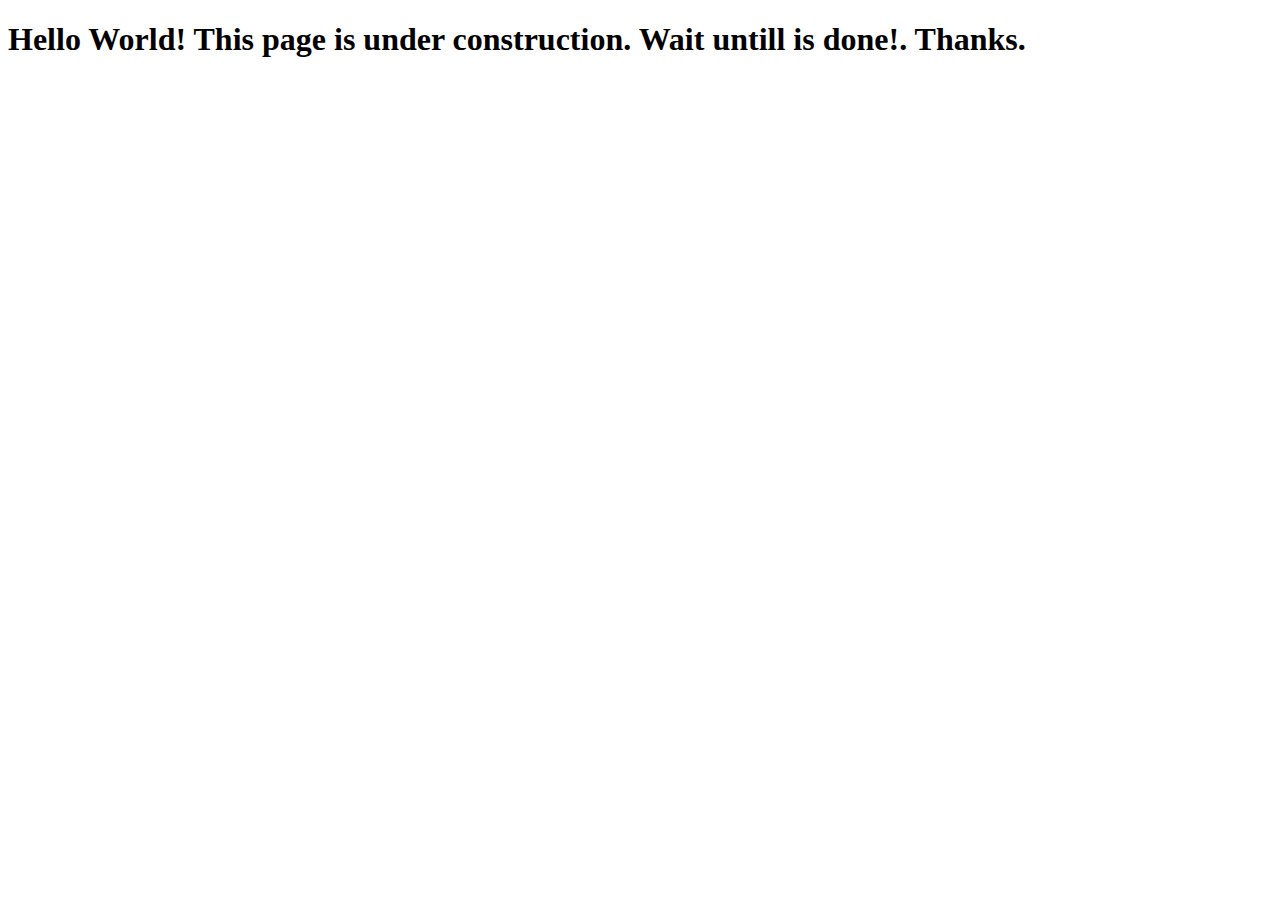
==== index.html @ 574acad2 "first commit" ====
<!DOCTYPE html>
<html lang="en">
<head>
    <meta charset="UTF-8">
    <meta http-equiv="X-UA-Compatible" content="IE=edge">
    <meta name="viewport" content="width=device-width, initial-scale=1.0">
    <title>Samuel's Website</title>
</head>
<body>
    <h1>Hello World! This page is under construction. Wait untill is done!. Thanks.</h1>
</body>
</html>
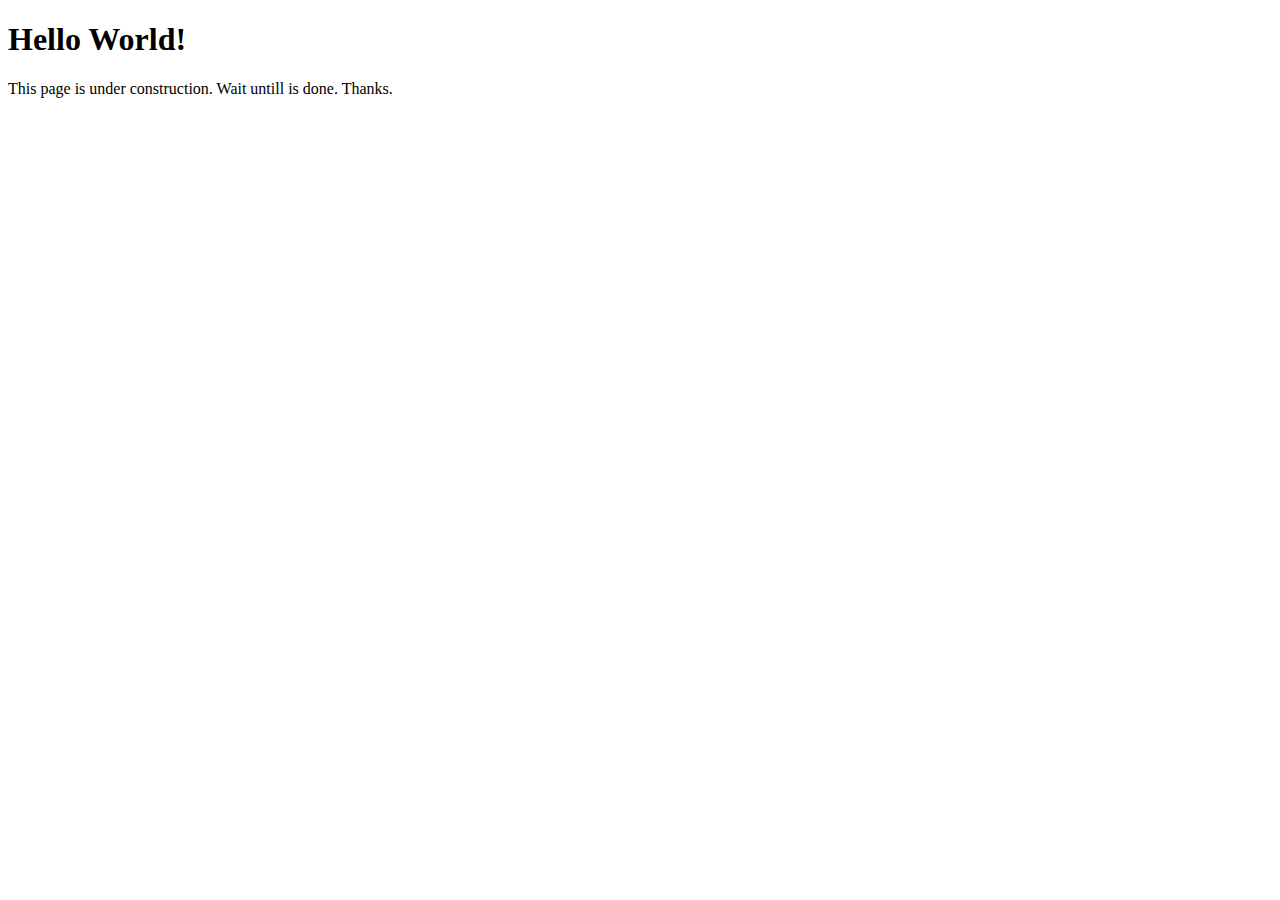
==== commit aac171b6: "second" ====
--- a/index.html
+++ b/index.html
@@ -7,6 +7,9 @@
     <title>Samuel's Website</title>
 </head>
 <body>
-    <h1>Hello World! This page is under construction. Wait untill is done!. Thanks.</h1>
+    <div>
+        <h1>Hello World!</h1>
+        <p>This page is under construction. Wait untill is done. Thanks.</p>
+    </div>
 </body>
 </html>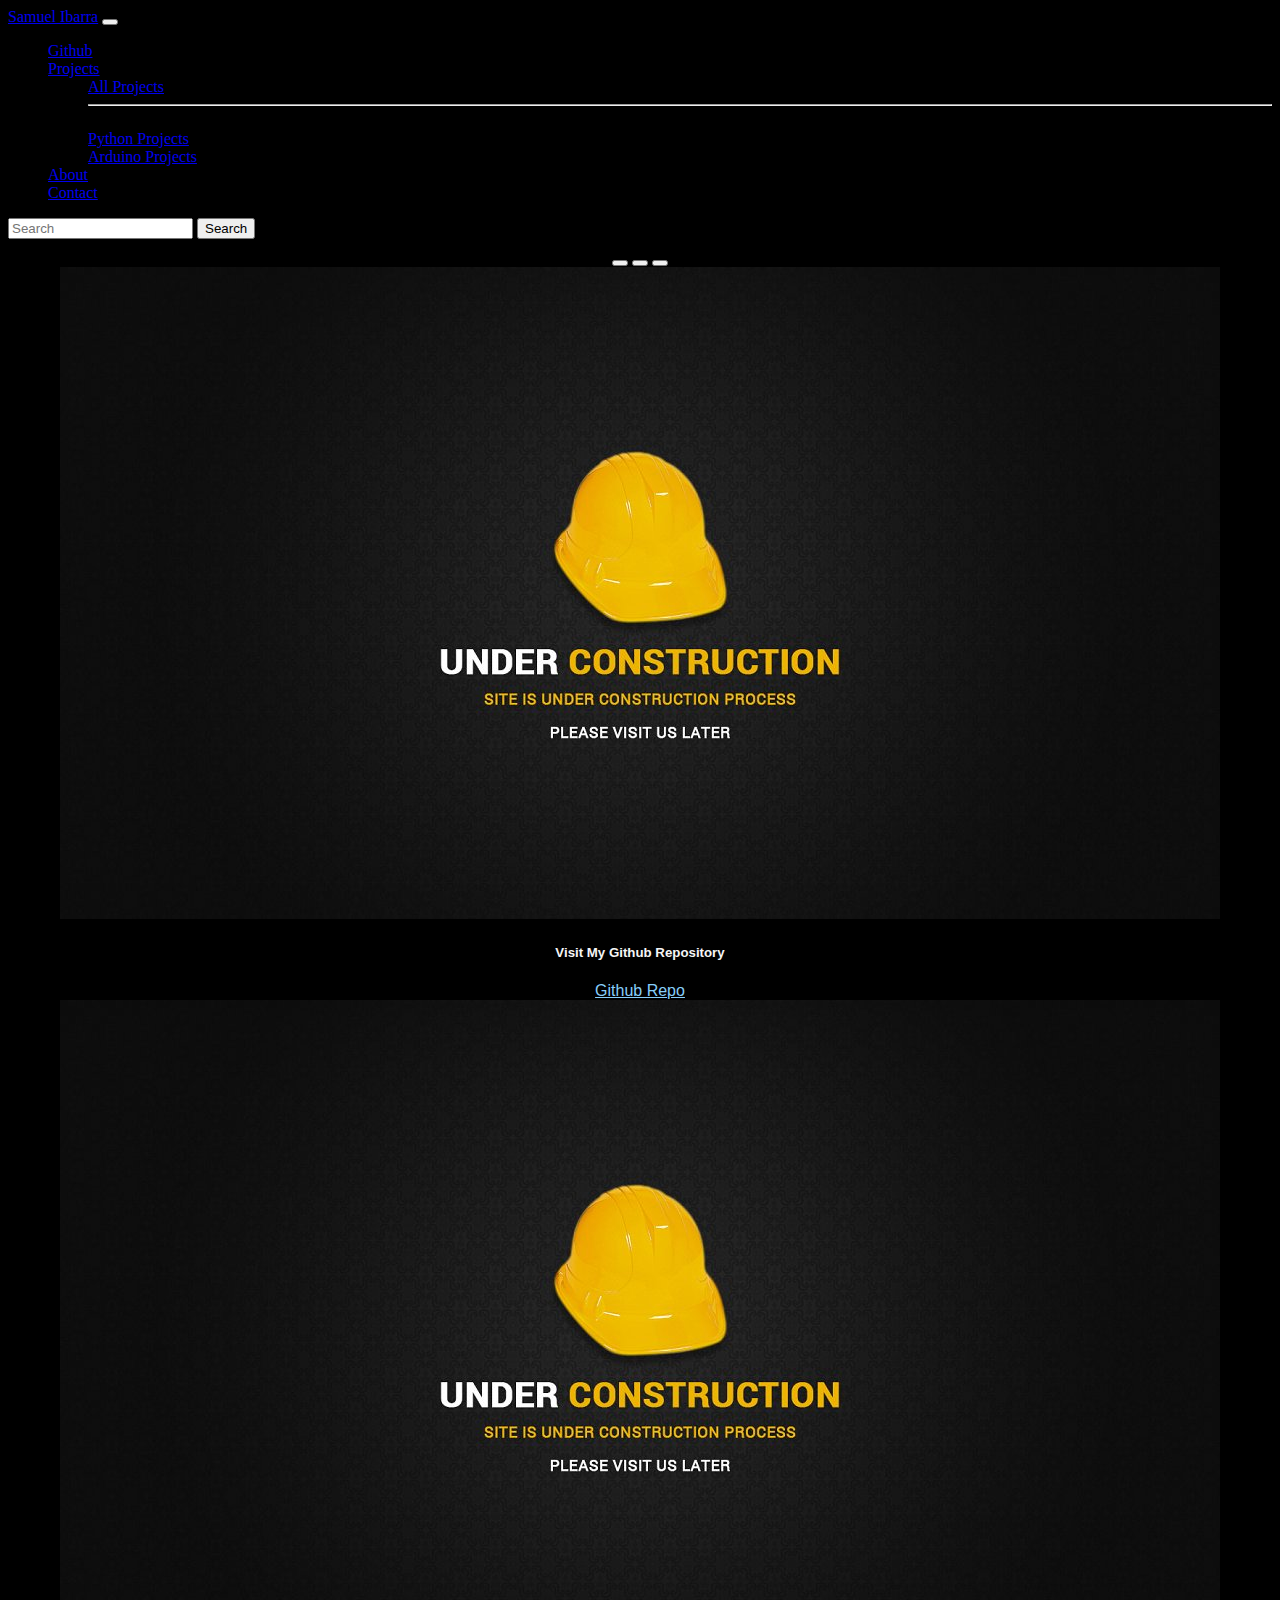
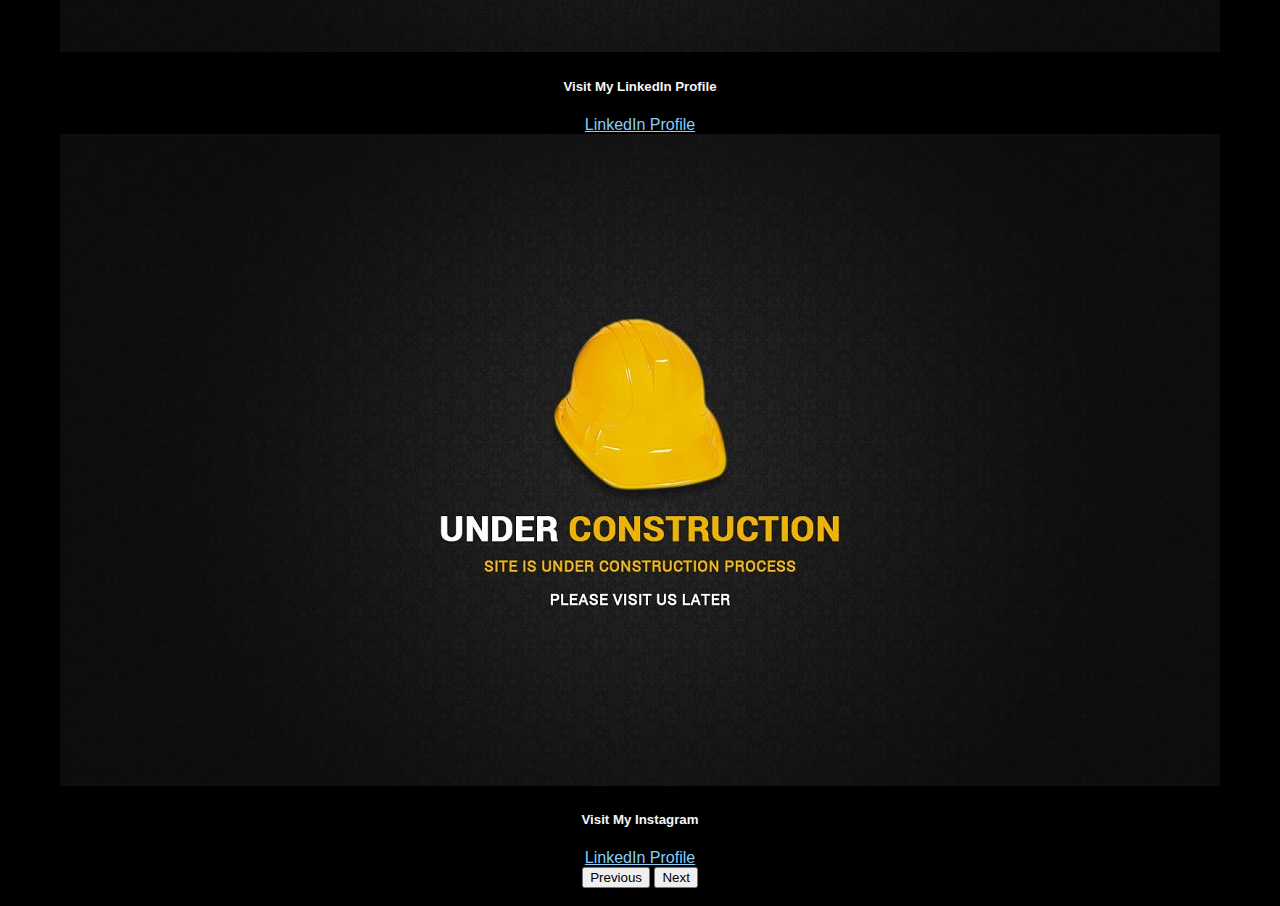
==== commit 7557e62c: "bootstrap and images" ====
--- a/index.html
+++ b/index.html
@@ -1,15 +1,182 @@
 <!DOCTYPE html>
 <html lang="en">
+
 <head>
+    <!-- Required meta tags -->
     <meta charset="UTF-8">
     <meta http-equiv="X-UA-Compatible" content="IE=edge">
     <meta name="viewport" content="width=device-width, initial-scale=1.0">
+
+    <!-- Custom css -->
+    <link rel="stylesheet" href="styles.css">
+
+    <style>
+        html {
+            background-color: black;
+        }
+
+        div.content-div {
+            padding: 10px;
+            font-family: Arial, Helvetica, sans-serif;
+            color: whitesmoke;
+            background-color: black;
+            text-align: center;
+        }
+    </style>
+
+    <!-- Bootstrap CSS -->
+    <link href="https://cdn.jsdelivr.net/npm/bootstrap@5.0.0-beta3/dist/css/bootstrap.min.css" rel="stylesheet"
+        integrity="sha384-eOJMYsd53ii+scO/bJGFsiCZc+5NDVN2yr8+0RDqr0Ql0h+rP48ckxlpbzKgwra6" crossorigin="anonymous">
+
+    <!-- Title -->
     <title>Samuel's Website</title>
 </head>
+
 <body>
-    <div>
-        <h1>Hello World!</h1>
-        <p>This page is under construction. Wait untill is done. Thanks.</p>
-    </div>
+    <nav class="navbar navbar-expand-lg navbar-dark bg-dark">
+        <div class="container-fluid">
+            <a class="navbar-brand" href="#">Samuel Ibarra</a>
+            <button class="navbar-toggler" type="button" data-bs-toggle="collapse" data-bs-target="#navbarScroll"
+                aria-controls="navbarScroll" aria-expanded="false" aria-label="Toggle navigation">
+                <span class="navbar-toggler-icon"></span>
+            </button>
+            <div class="collapse navbar-collapse" id="navbarScroll">
+                <ul class="navbar-nav me-auto my-2 my-lg-0 navbar-nav-scroll" style="--bs-scroll-height: 100px;">
+                    <li class="nav-item">
+                        <a class="nav-link active" aria-current="page" href="https://github.com/sibarras">Github</a>
+                    </li>
+                    <li class="nav-item dropdown">
+                        <a class="nav-link dropdown-toggle" href="#" id="navbarScrollingDropdown" role="button"
+                            data-bs-toggle="dropdown" aria-expanded="false">
+                            Projects
+                        </a>
+                        <ul class="dropdown-menu" aria-labelledby="navbarScrollingDropdown">
+
+                            <li><a class="dropdown-item" href="#">All Projects</a></li>
+                            <li>
+                                <hr class="dropdown-divider">
+                            </li>
+                            <li><a class="dropdown-item" href="#">Python Projects</a></li>
+                            <li><a class="dropdown-item" href="#">Arduino Projects</a></li>
+
+                        </ul>
+                    </li>
+                    <li class="nav-item">
+                        <a class="nav-link" href="#">About</a>
+                    </li>
+                    <li class="nav-item">
+                        <a class="nav-link" href="#" tabindex="-1" aria-disabled="true">Contact</a>
+                    </li>
+                </ul>
+                <form class="d-flex">
+                    <input class="form-control me-2" type="search" placeholder="Search" aria-label="Search">
+                    <button class="btn btn-outline-success" type="submit">Search</button>
+                </form>
+            </div>
+        </div>
+    </nav>
+
+
+    <div class="content-div">
+
+        <div id="carouselExampleCaptions" class="carousel slide carousel-fade" data-bs-ride="carousel">
+            <div class="carousel-indicators">
+              <button type="button" data-bs-target="#carouselExampleDark" data-bs-slide-to="0" class="active" aria-current="true" aria-label="Slide 1"></button>
+              <button type="button" data-bs-target="#carouselExampleDark" data-bs-slide-to="1" aria-label="Slide 2"></button>
+              <button type="button" data-bs-target="#carouselExampleDark" data-bs-slide-to="2" aria-label="Slide 3"></button>
+            </div>
+            <div class="carousel-inner">
+              <div class="carousel-item active" data-bs-interval="10000">
+                <img src="under-construction-dark.jpg" class="d-block w-100" alt="...">
+                <div class="carousel-caption d-none d-md-block">
+                  <h5>Visit My Github Repository</h5>
+                  <a href="https://github.com/sibarras" style="color:lightskyblue;">Github Repo</a>
+                  <!-- <p>Some representative placeholder content for the first slide.</p> -->
+                </div>
+              </div>
+              <div class="carousel-item" data-bs-interval="10000">
+                <img src="under-construction-dark.jpg" class="d-block w-100" alt="...">
+                <div class="carousel-caption d-none d-md-block">
+                  <h5>Visit My LinkedIn Profile</h5>
+                  <a href="https://linkedin.com/in/samuelibarra" style="color:lightskyblue;">LinkedIn Profile</a>
+                  <!-- <p>Some representative placeholder content for the second slide.</p> -->
+                </div>
+              </div>
+              <div class="carousel-item">
+                <img src="under-construction-dark.jpg" class="d-block w-100" alt="...">
+                <div class="carousel-caption d-none d-md-block">
+                  <h5>Visit My Instagram</h5>
+                  <a href="https://www.instragram.com/engibarra" style="color:lightskyblue;">LinkedIn Profile</a>
+                  <!-- <p>Some representative placeholder content for the third slide.</p> -->
+                </div>
+              </div>
+            </div>
+            <button class="carousel-control-prev" type="button" data-bs-target="#carouselExampleDark" data-bs-slide="prev">
+              <span class="carousel-control-prev-icon" aria-hidden="true"></span>
+              <span class="visually-hidden">Previous</span>
+            </button>
+            <button class="carousel-control-next" type="button" data-bs-target="#carouselExampleDark" data-bs-slide="next">
+              <span class="carousel-control-next-icon" aria-hidden="true"></span>
+              <span class="visually-hidden">Next</span>
+            </button>
+          </div>
+        
+        <!-- <h1>Hello World!</h1>
+        <p>This page is under construction. Wait untill is done. Thanks.</p> -->
+
+        <!-- <div class="row row-cols-1 row-cols-md-2 g-4">
+            <div class="col">
+              <div class="card">
+                <img src="..." class="card-img-top" alt="...">
+                <div class="card-body">
+                  <h5 class="card-title">Card title</h5>
+                  <p class="card-text">This is a longer card with supporting text below as a natural lead-in to additional content. This content is a little bit longer.</p>
+                </div>
+              </div>
+            </div>
+            <div class="col">
+              <div class="card">
+                <img src="..." class="card-img-top" alt="...">
+                <div class="card-body">
+                  <h5 class="card-title">Card title</h5>
+                  <p class="card-text">This is a longer card with supporting text below as a natural lead-in to additional content. This content is a little bit longer.</p>
+                </div>
+              </div>
+            </div>
+            <div class="col">
+              <div class="card">
+                <img src="..." class="card-img-top" alt="...">
+                <div class="card-body">
+                  <h5 class="card-title">Card title</h5>
+                  <p class="card-text">This is a longer card with supporting text below as a natural lead-in to additional content.</p>
+                </div>
+              </div>
+            </div>
+            <div class="col">
+              <div class="card">
+                <img src="..." class="card-img-top" alt="...">
+                <div class="card-body">
+                  <h5 class="card-title">Card title</h5>
+                  <p class="card-text">This is a longer card with supporting text below as a natural lead-in to additional content. This content is a little bit longer.</p>
+                </div>
+              </div>
+            </div>
+          </div> -->
+        
+          <!-- <div class="alert alert-success" role="alert">
+        <h4 class="alert-heading">Well done!</h4>
+        <p>Aww yeah, you successfully read this important alert message. This example text is going to run a bit longer so that you can see how spacing within an alert works with this kind of content.</p>
+        <hr>
+        <p class="mb-0">Whenever you need to, be sure to use margin utilities to keep things nice and tidy.</p>
+      </div> -->
+
+        </div>
+
+  
+    <!-- Bootstrap Bundle with Popper -->
+    <script src="https://cdn.jsdelivr.net/npm/bootstrap@5.0.0-beta3/dist/js/bootstrap.bundle.min.js"
+        integrity="sha384-JEW9xMcG8R+pH31jmWH6WWP0WintQrMb4s7ZOdauHnUtxwoG2vI5DkLtS3qm9Ekf"
+        crossorigin="anonymous"></script>
 </body>
+
 </html>--- a/styles.css
+++ b/styles.css
@@ -0,0 +1 @@
+/* Under Construction... */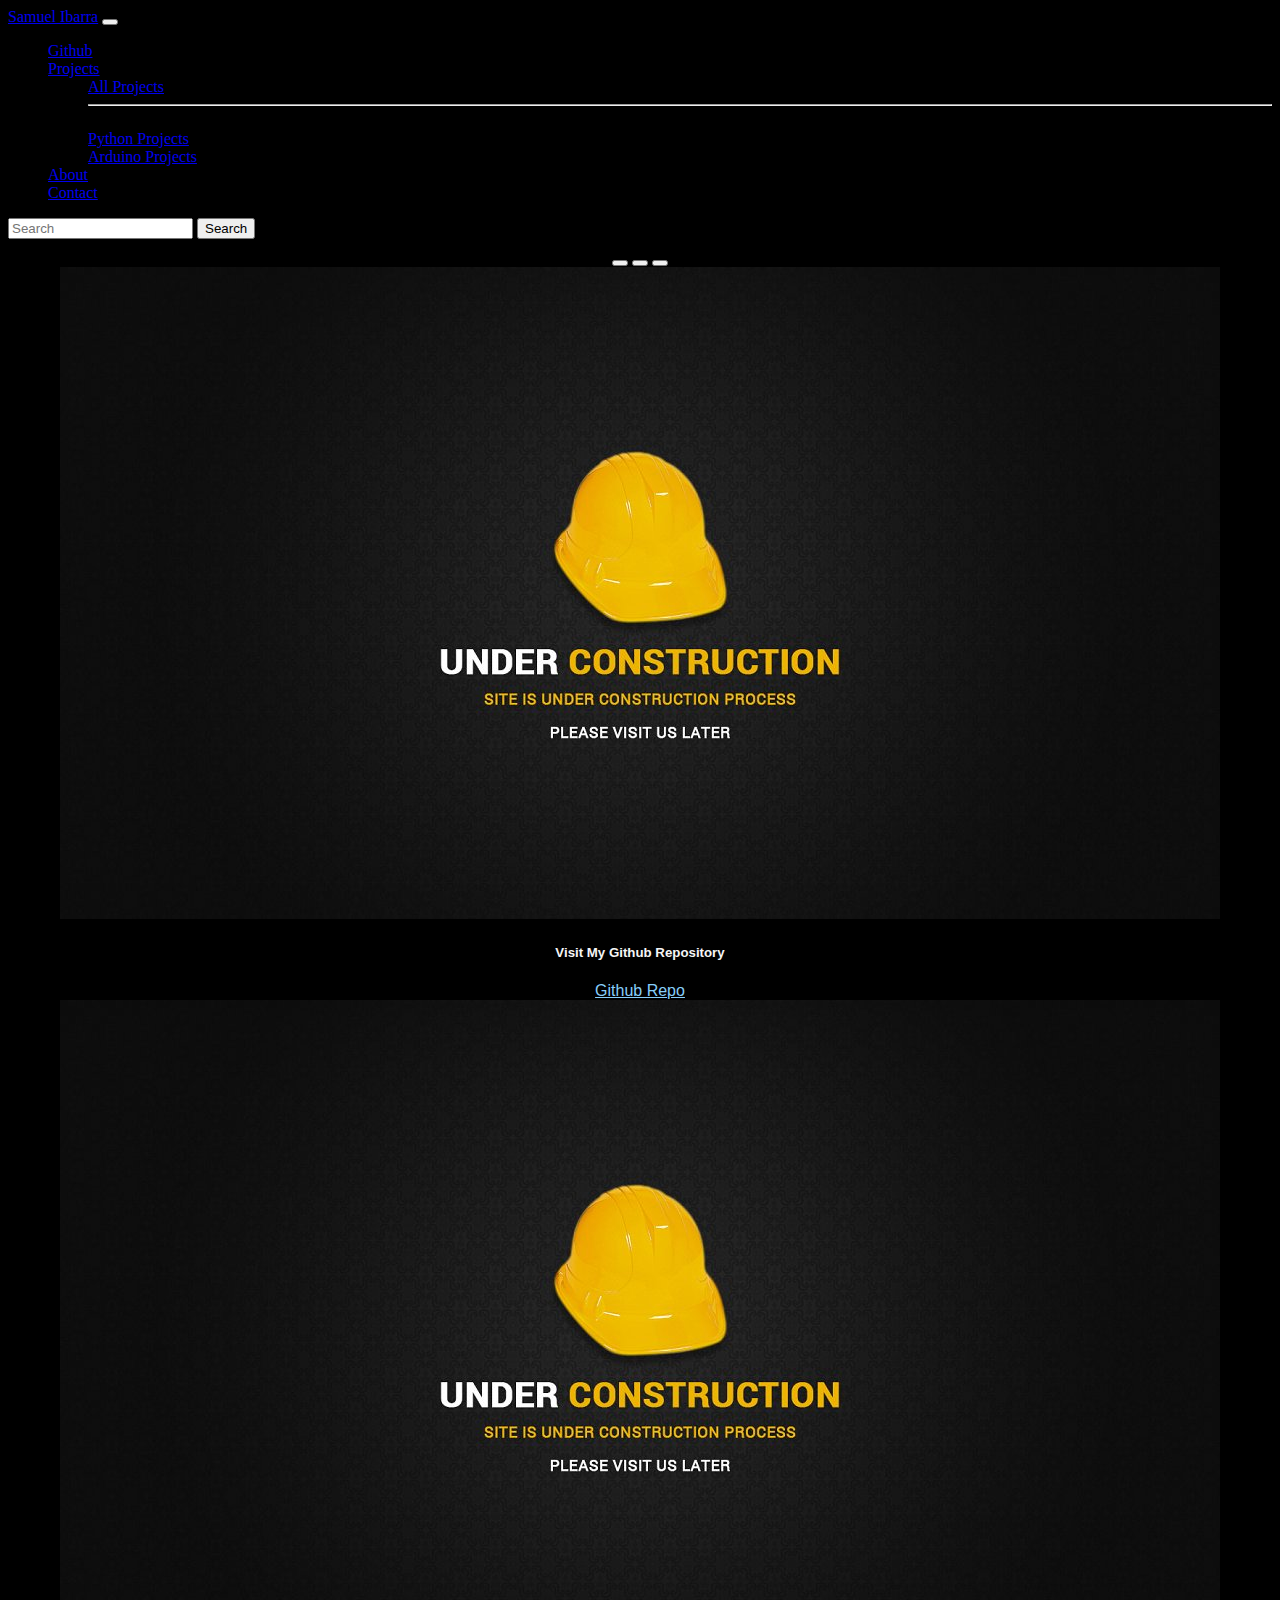
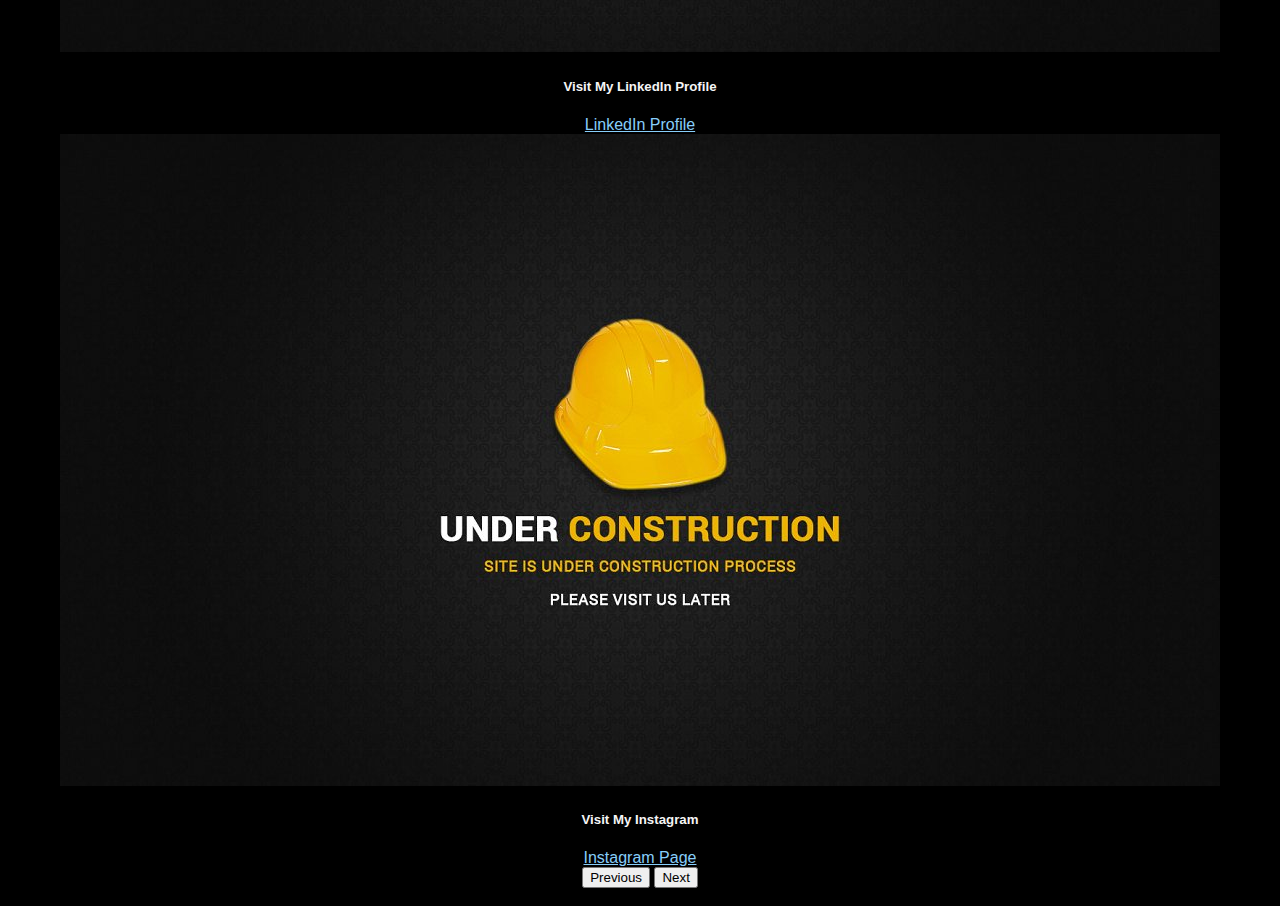
==== commit cb6b57a4: "instagram and control changes" ====
--- a/index.html
+++ b/index.html
@@ -106,16 +106,16 @@
                 <img src="under-construction-dark.jpg" class="d-block w-100" alt="...">
                 <div class="carousel-caption d-none d-md-block">
                   <h5>Visit My Instagram</h5>
-                  <a href="https://www.instragram.com/engibarra" style="color:lightskyblue;">LinkedIn Profile</a>
+                  <a href="https://www.instragram.com/engibarra" style="color:lightskyblue;">Instagram Page</a>
                   <!-- <p>Some representative placeholder content for the third slide.</p> -->
                 </div>
               </div>
             </div>
-            <button class="carousel-control-prev" type="button" data-bs-target="#carouselExampleDark" data-bs-slide="prev">
+            <button class="carousel-control-prev" type="button" data-bs-target="#carouselExampleCaptions" data-bs-slide="prev">
               <span class="carousel-control-prev-icon" aria-hidden="true"></span>
               <span class="visually-hidden">Previous</span>
             </button>
-            <button class="carousel-control-next" type="button" data-bs-target="#carouselExampleDark" data-bs-slide="next">
+            <button class="carousel-control-next" type="button" data-bs-target="#carouselExampleCaptions" data-bs-slide="next">
               <span class="carousel-control-next-icon" aria-hidden="true"></span>
               <span class="visually-hidden">Next</span>
             </button>
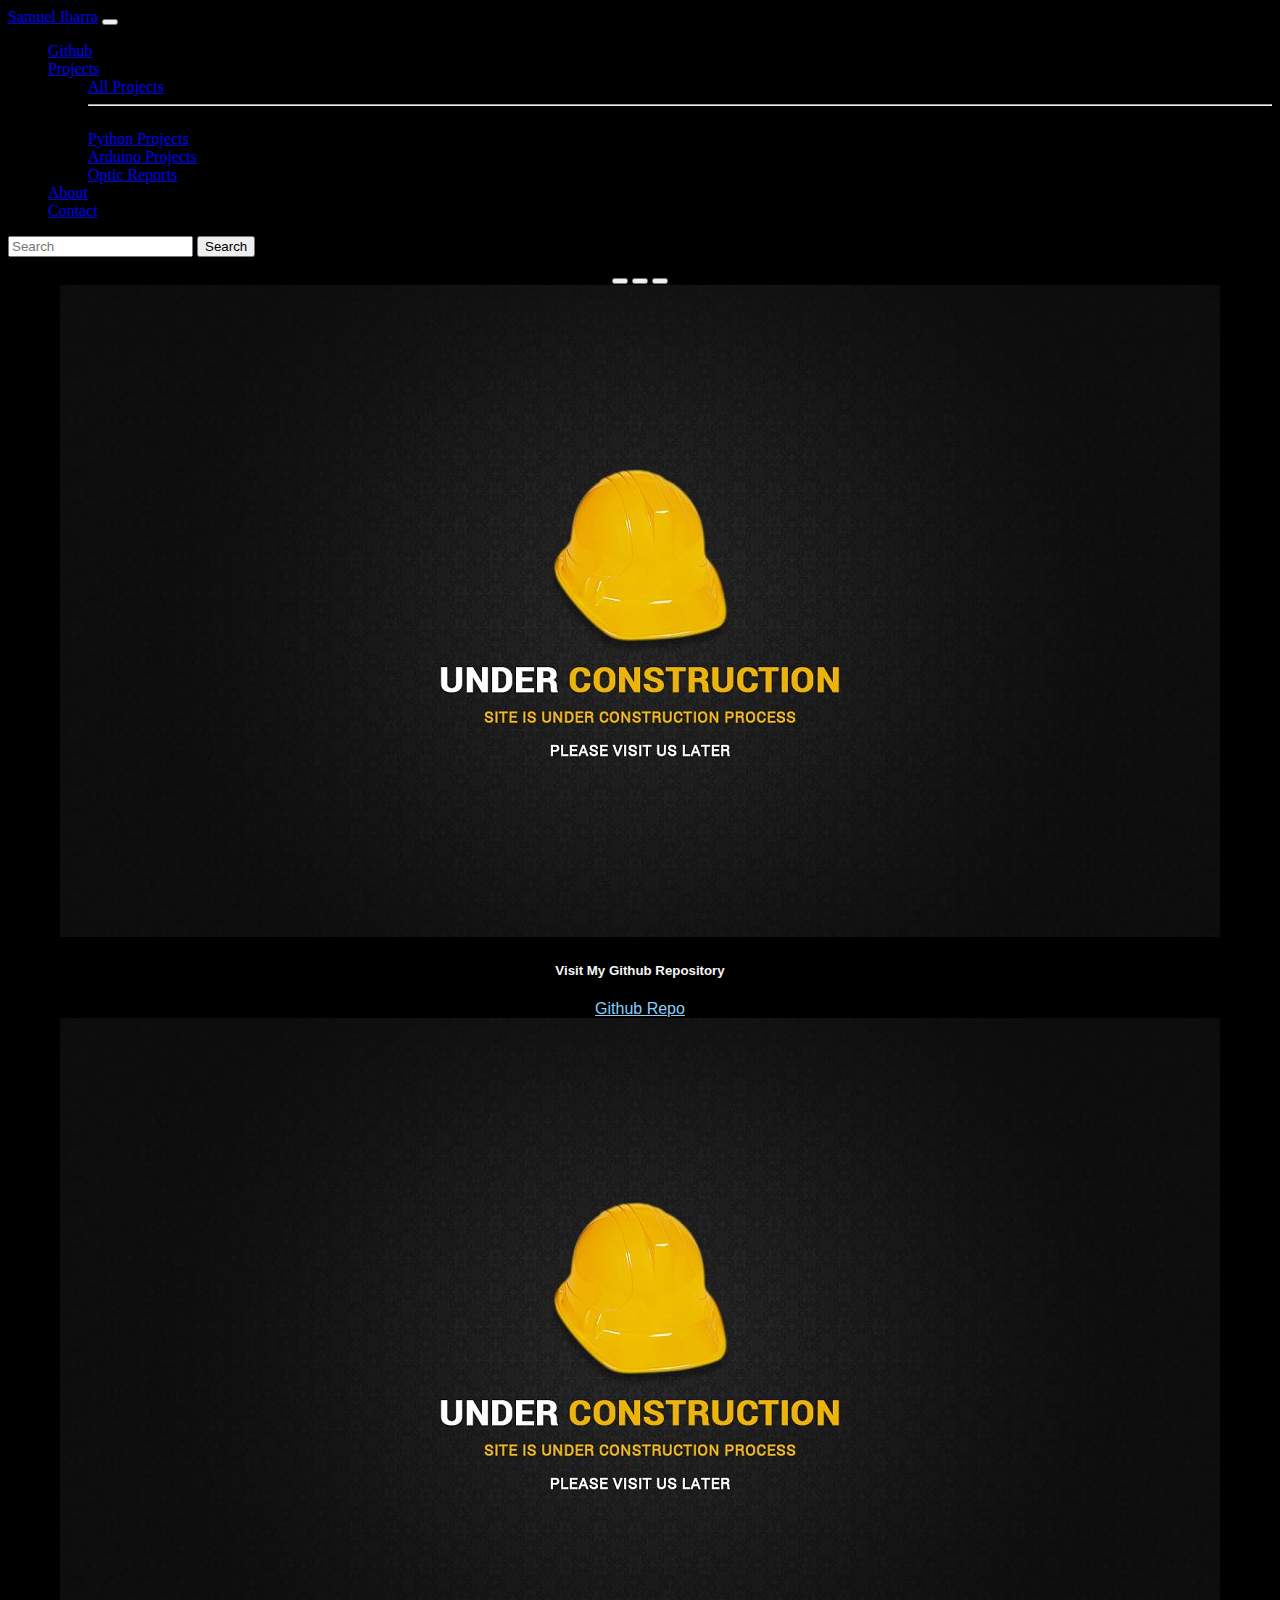
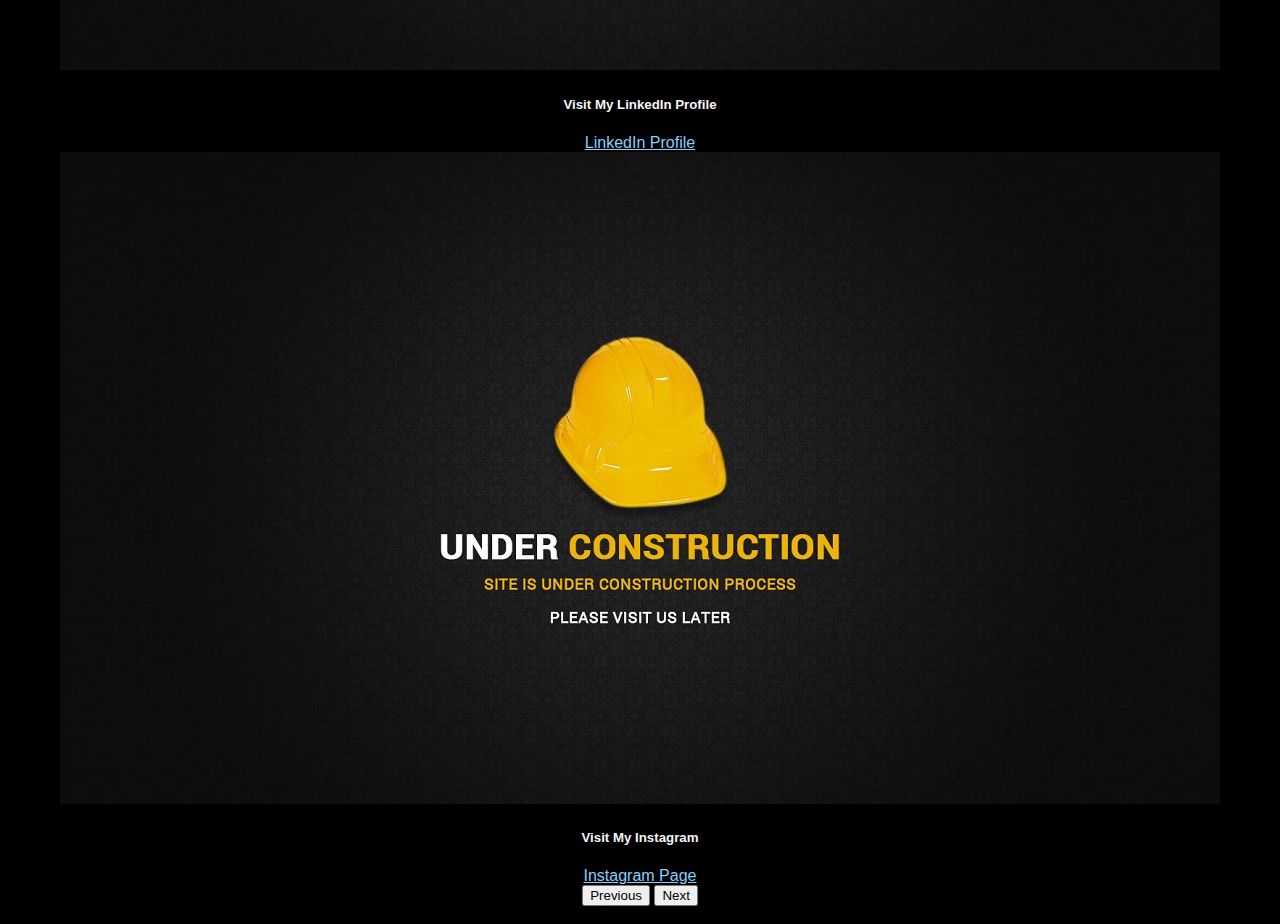
==== commit dbdd0ced: "Update index.html" ====
--- a/index.html
+++ b/index.html
@@ -58,6 +58,7 @@
                             </li>
                             <li><a class="dropdown-item" href="#">Python Projects</a></li>
                             <li><a class="dropdown-item" href="#">Arduino Projects</a></li>
+                            <li><a class="dropdown-item" href="./optic.html">Optic Reports</a></li>
 
                         </ul>
                     </li>
@@ -179,4 +180,4 @@
         crossorigin="anonymous"></script>
 </body>
 
-</html>+</html>
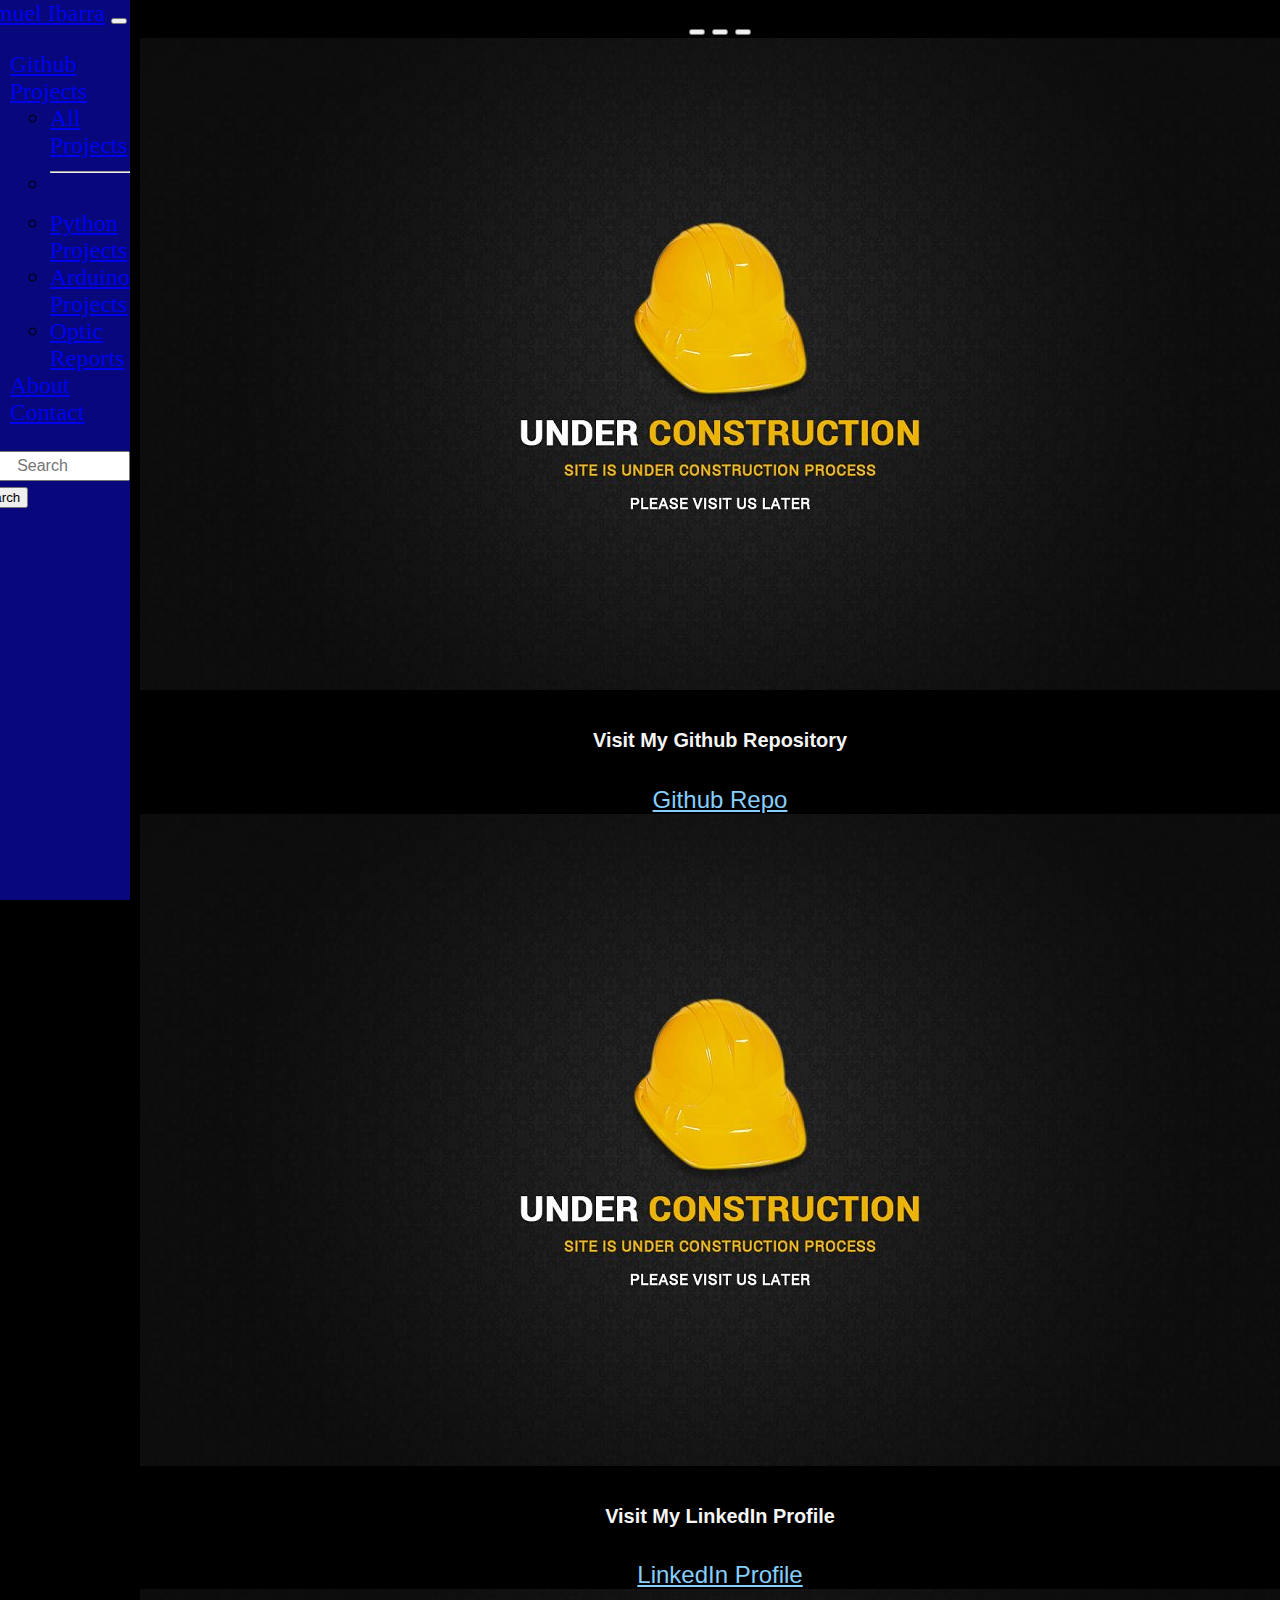
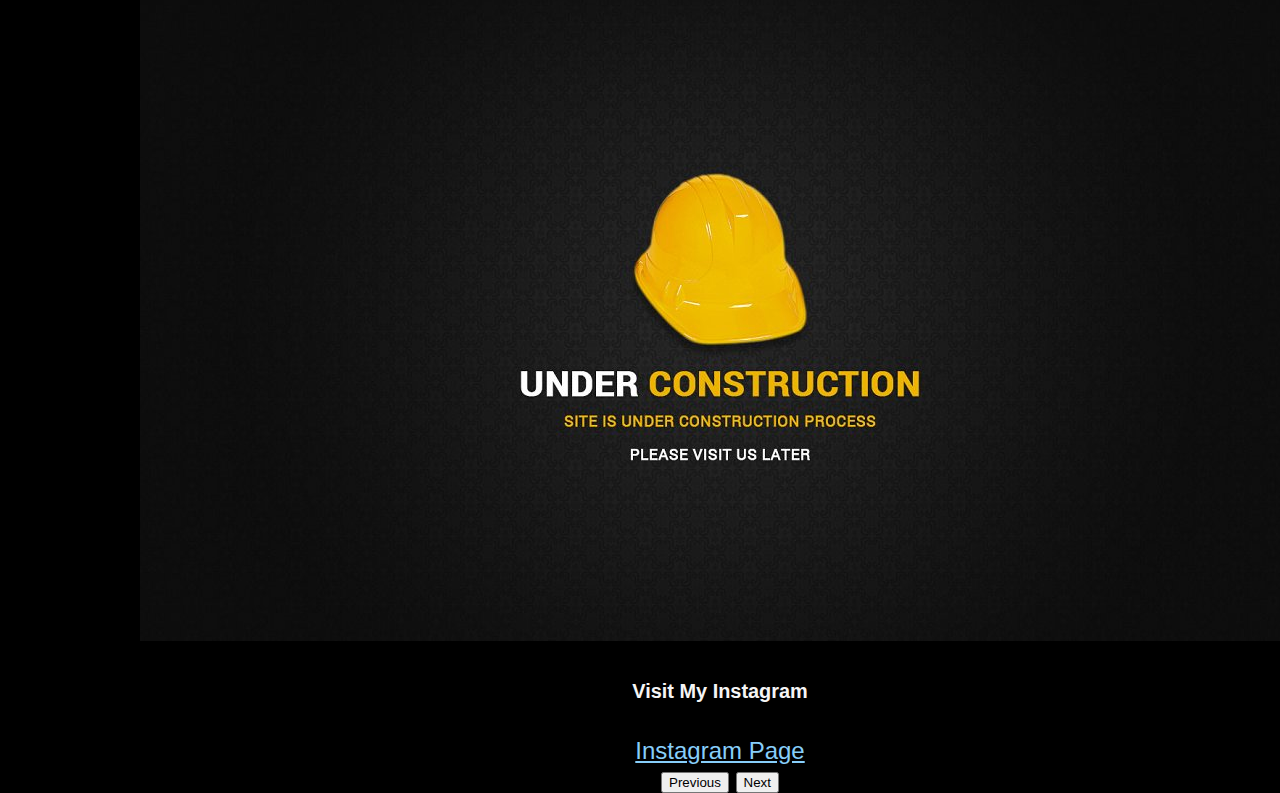
==== commit 16de041f: "adding new optic functions" ====
--- a/index.html
+++ b/index.html
@@ -107,7 +107,7 @@
                 <img src="under-construction-dark.jpg" class="d-block w-100" alt="...">
                 <div class="carousel-caption d-none d-md-block">
                   <h5>Visit My Instagram</h5>
-                  <a href="https://www.instragram.com/engibarra" style="color:lightskyblue;">Instagram Page</a>
+                  <a href="https://instragram.com/ing_ibarra" style="color:lightskyblue;">Instagram Page</a>
                   <!-- <p>Some representative placeholder content for the third slide.</p> -->
                 </div>
               </div>
--- a/styles.css
+++ b/styles.css
@@ -1 +1,300 @@
-/* Under Construction... */+html,
+body {
+  height: 100%;
+  margin: 0;
+}
+
+body {
+  background-color: rgb(8, 8, 124);
+  /* align-items: center; */
+  display: flex;
+  justify-content: center;
+  /* background: linear-gradient(to bottom right, #444444, #00039a); */
+  font-size: 1.5rem;
+}
+
+.app-global-container {
+  color: white;
+  font-family: sans-serif;
+  text-align: center;
+}
+
+.app-title {
+  padding: 0;
+  margin-top: 0;
+  color: white
+}
+
+/* .app-components {
+  align-items: center;
+  display: flex;
+  justify-content: center;
+  left: 0; 
+  right: 0;  
+  margin-left: auto; 
+  margin-right: auto;
+  margin-left: auto; 
+  margin-right: auto;
+  position: absolute;
+  top: 210px; 
+  bottom: 210px;
+} */
+
+.logo {
+  /* margin-top: 20rem; */
+  /* margin-bottom: 2rem; */
+  left: 0; 
+  right: 0; 
+  margin-top: 20px;
+  margin-left: auto; 
+  margin-right: auto;
+  /* position: absolute; */
+  /* top: 40px; */
+  height: 200px;
+}
+
+.heart:after {
+  content: "⏱";
+  font-size: 1.75em;
+}
+
+h1 + .username-title {
+  display: block;
+  margin-top: -1em;
+}
+
+/* TABLE */
+
+.sales-table {
+  margin-left: auto;
+  margin-right: auto;
+  margin-top: 30px;
+  margin-bottom: 30px;
+  /* top: 0px; */
+} 
+
+.sales-table th, td {
+  text-align: center;
+  padding: 3px;
+  padding-left: 7px;
+  padding-right: 7px;
+  border-bottom: 1px solid rgb(167, 226, 236);
+  overflow-x: auto;
+}
+
+
+
+.sales-table th {
+  background-color: #0d1c8e;
+  color: rgb(180, 208, 223);
+}
+
+.sales-table tr:nth-child(even) {
+  background-color: rgb(78, 69, 202);
+}
+
+.sales-table tr:nth-child(odd) {
+  background-color: rgb(97, 90, 196);
+}
+
+.sales-table tr:hover {
+  background-color: rgb(66, 127, 201);
+}
+
+/* TABLE END */
+
+/* DROPDOWN */
+
+/* .dropdown {
+  position: relative;
+  display: inline-block;
+}
+
+.dropdown-content {
+  display: none;
+  position: absolute;
+  background-color: #f9f9f9;
+  min-width: 160px;
+  box-shadow: 0px 8px 16px 0px rgba(0,0,0,0.2);
+  padding: 12px 16px;
+  z-index: 1;
+}
+
+.dropdown:hover .dropdown-content {
+  display: block;
+} */
+
+/* .dropbtn {
+  background-color: #4CAF50;
+  color: white;
+  padding: 16px;
+  font-size: 16px;
+  border: none;
+  cursor: pointer;
+}
+
+The container <div> - needed to position the dropdown content
+.dropdown {
+  position: relative;
+  display: inline-block;
+}
+
+Dropdown Content (Hidden by Default)
+.dropdown-content {
+  display: none;
+  position: absolute;
+  background-color: #f9f9f9;
+  min-width: 160px;
+  box-shadow: 0px 8px 16px 0px rgba(0,0,0,0.2);
+  z-index: 1;
+}
+
+/* Links inside the dropdown */
+/* .dropdown-content a {
+  color: black;
+  padding: 12px 16px;
+  text-decoration: none;
+  display: block;
+} */
+
+/* Change color of dropdown links on hover */
+/* .dropdown-content a:hover {background-color: #f1f1f1} */
+
+/* Show the dropdown menu on hover */
+/* .dropdown:hover .dropdown-content {
+  display: block;
+} */
+
+/* Change the background color of the dropdown button when the dropdown content is shown */
+/* .dropdown:hover .dropbtn {
+  background-color: #3e8e41;
+} */
+
+:root {
+  --radius: 2px;
+  --baseFg: dimgray;
+  --baseBg: white;
+  --accentFg: #006fc2;
+  --accentBg: #bae1ff;
+}
+
+.theme-pink {
+  --radius: 0.5em;
+  --baseFg: #c70062;
+  --baseBg: #ffe3f1;
+  --accentFg: #c70062;
+  --accentBg: #ffaad4;
+}
+
+.theme-rounded-blue {
+  --radius: 2em;
+  --baseFg: #0046c7;
+  --baseBg: #e3e5ff;
+  --accentFg: #003cc7;
+  --accentBg: #aab3ff;
+}
+
+
+.theme-construction {
+  --radius: 0;
+  --baseFg: white;
+  --baseBg: black;
+  --accentFg: black;
+  --accentBg: orange;
+}
+
+select {
+  font: 400 15px/1.3 sans-serif;
+  -webkit-appearance: none;
+  appearance: none;
+  color: var(--baseFg);
+  border: 1px solid var(--baseFg);
+  line-height: 1;
+  outline: 0;
+  padding: 0.65em 2.5em 0.55em 0.75em;
+  border-radius: var(--radius);
+  background-color: var(--baseBg);
+  background-image: linear-gradient(var(--baseFg), var(--baseFg)),
+    linear-gradient(-135deg, transparent 50%, var(--accentBg) 50%),
+    linear-gradient(-225deg, transparent 50%, var(--accentBg) 50%),
+    linear-gradient(var(--accentBg) 42%, var(--accentFg) 42%);
+  background-repeat: no-repeat, no-repeat, no-repeat, no-repeat;
+  background-size: 1px 100%, 20px 22px, 20px 22px, 20px 100%;
+  background-position: right 20px center, right bottom, right bottom, right bottom;   
+}
+
+select:hover {
+  background-image: linear-gradient(var(--accentFg), var(--accentFg)),
+    linear-gradient(-135deg, transparent 50%, var(--accentFg) 50%),
+    linear-gradient(-225deg, transparent 50%, var(--accentFg) 50%),
+    linear-gradient(var(--accentFg) 42%, var(--accentBg) 42%);
+}
+
+select:active {
+  background-image: linear-gradient(var(--accentFg), var(--accentFg)),
+    linear-gradient(-135deg, transparent 50%, var(--accentFg) 50%),
+    linear-gradient(-225deg, transparent 50%, var(--accentFg) 50%),
+    linear-gradient(var(--accentFg) 42%, var(--accentBg) 42%);
+  color: var(--accentBg);
+  border-color: var(--accentFg);
+  background-color: var(--accentFg);
+}
+
+/* DROPDOWN END */
+/* 
+.chart {
+  align-items: center;
+  display: flex;
+  justify-content: center;
+} */
+
+/* .empty-chart {
+  align-items: center;
+  align-content: center;
+  display: flex;
+} */
+
+.chart-inner-div {
+  /* position: relative; */
+  /* top: 10px; */
+  /* position: absolute; */
+  margin-left: auto;
+  margin-right: auto;
+  /* align-content: center; */
+  height: 100%;
+  width: 100%;
+  margin-top: 20px;
+  margin-bottom: 20px;
+    /* margin: 30px; */
+    /* background-color: #04AA6D; */
+}
+
+input {
+  width: 100%;
+  font-size: 16px;
+  padding: 4px 4px;
+  text-align: center;
+  margin: 0px 0;
+  box-sizing: border-box;
+}
+
+.delete-button:after {
+  content: "⌫";
+  font-size: 2.0em;
+  color: #c70062;
+}
+
+.add-button {
+  padding: 12px;
+  margin-bottom: 15px;
+  font-size: 1.0em;
+  color: #0081c7;
+}
+
+.delete-button:hover:after {
+  color: #000000;
+}
+
+.add-button:hover {
+  color: #000000;
+}